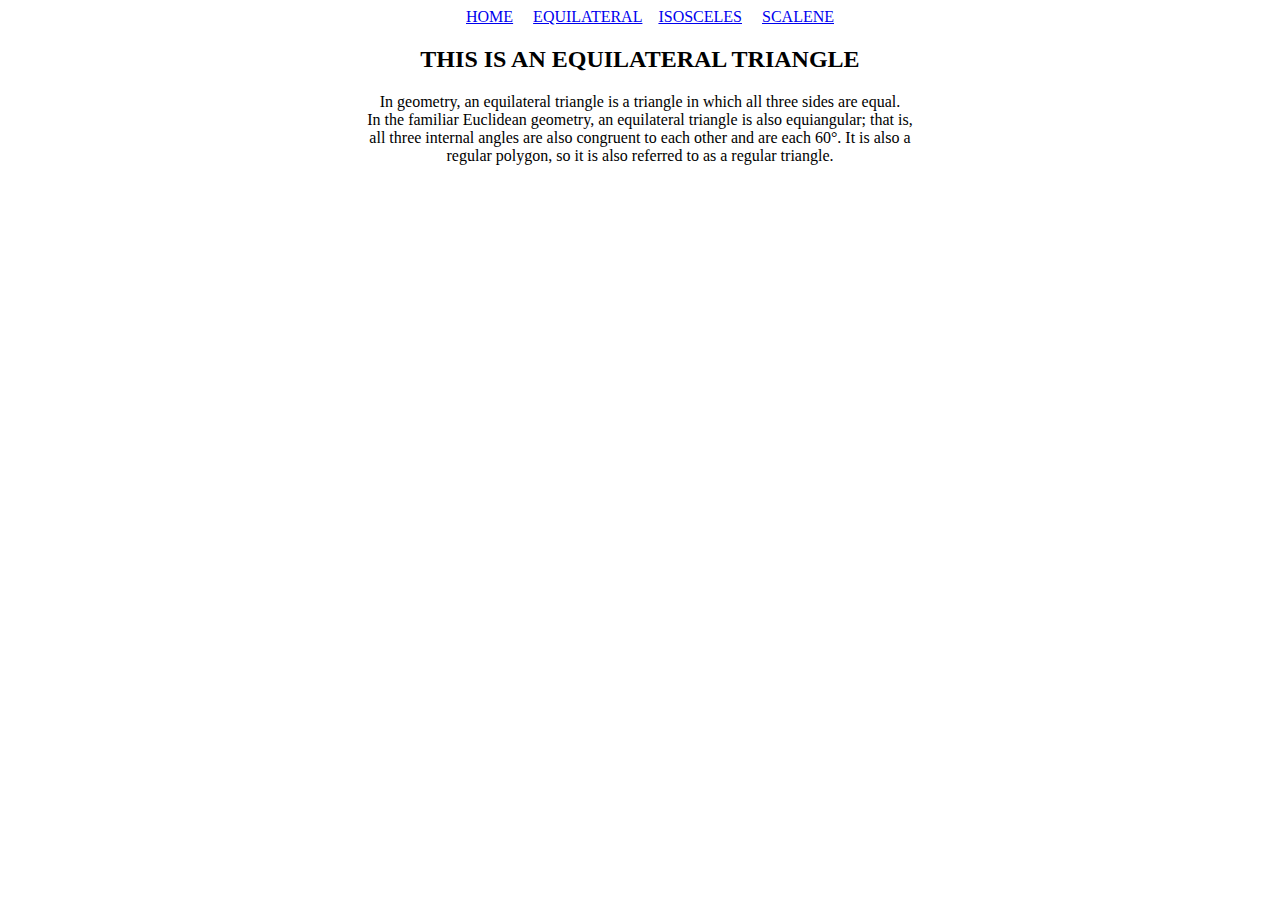
==== equilateral.html @ 0c82f4f0 "add equi.css" ====
<!DOCTYPE html>
<html>
  <head>
    <link rel="stylesheet" href="css/equi.css" type="text/css">
    <title></title>
  </head>
  <body>
    <div class="links">
      <a href="index.html">HOME</a>  &nbsp; &nbsp;   <a href="equilateral.html"> EQUILATERAL</a>&nbsp; &nbsp;
      <a href="isosceles.html"> ISOSCELES</a> &nbsp;   &nbsp; <a href="scalene.html"> SCALENE</a>
    </div>
    <div class="disc">
      <h2>THIS IS AN EQUILATERAL TRIANGLE</h2>
      <p>In geometry, an equilateral triangle is a triangle in which all three sides are equal.<br>
        In the familiar Euclidean geometry, an equilateral triangle is also equiangular; that is,<br>
        all three internal angles are also congruent to each other and are each 60°. It is also a <br>
        regular polygon, so it is also referred to as a regular triangle.</p>
    </div>

  </body>
</html>
---- css/equi.css ----
.disc {
  text-align: center;
}
.links {
  text-align: center;
  border: 2px;
  margin-left: 20px

}
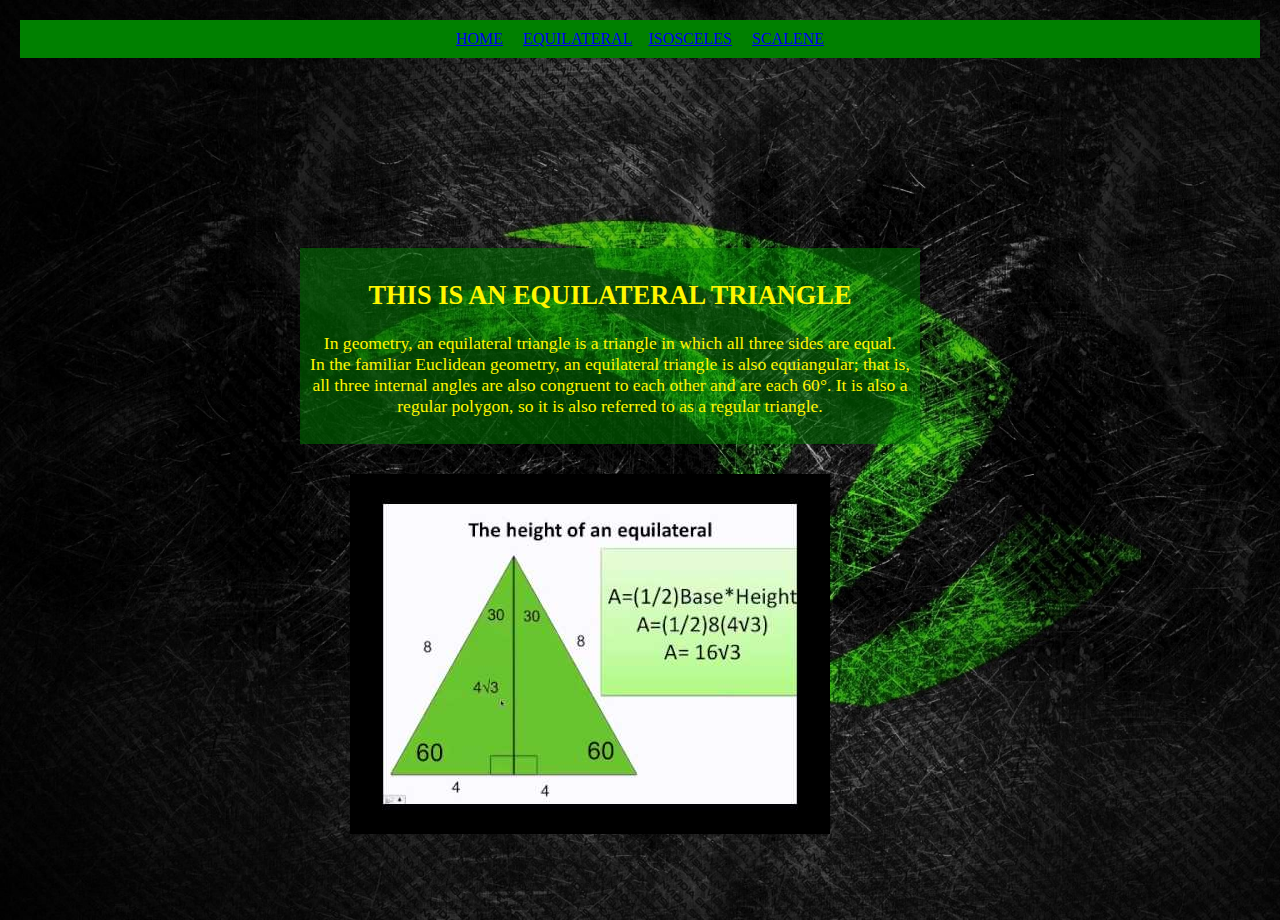
==== commit 4fbbee96: "add isos styls" ====
--- a/equilateral.html
+++ b/equilateral.html
@@ -5,10 +5,11 @@
     <title></title>
   </head>
   <body>
-    <div class="links">
+    <div class="links2">
       <a href="index.html">HOME</a>  &nbsp; &nbsp;   <a href="equilateral.html"> EQUILATERAL</a>&nbsp; &nbsp;
       <a href="isosceles.html"> ISOSCELES</a> &nbsp;   &nbsp; <a href="scalene.html"> SCALENE</a>
     </div>
+
     <div class="disc">
       <h2>THIS IS AN EQUILATERAL TRIANGLE</h2>
       <p>In geometry, an equilateral triangle is a triangle in which all three sides are equal.<br>
@@ -16,6 +17,10 @@
         all three internal angles are also congruent to each other and are each 60°. It is also a <br>
         regular polygon, so it is also referred to as a regular triangle.</p>
     </div>
-
+    <div class="triImg">
+      <div class="slab">
+        <img src="css/tri2.jpg" alt="">
+      </div>
+    </div>
   </body>
 </html>
--- a/css/equi.css
+++ b/css/equi.css
@@ -1,9 +1,46 @@
 .disc {
+  color: #FFF600;
   text-align: center;
+  position: relative;
+  left: 300px;
+  top: 170px;
+  border: 2px;
+  background:rgba(0,128,0,0.5);
+  padding: 10px;
+  width: 600px;
+  font-size: 110%;
+
 }
-.links {
+.links2 {
   text-align: center;
   border: 2px;
-  margin-left: 20px
+  margin: 20px;
+  padding: 10px;
+  background-color: #008000;
+
+
 
 }
+body {
+  background-image: url("back7.jpg");
+  background-size:cover;
+  background-repeat: no-repeat;
+  height: 900px;
+  padding: 0;
+  margin: 0px;
+
+}
+.slabs {
+  border-color: #008000;
+  background:rgba(0,128,0,0.3);
+  height: 600px;
+  width: 400px;
+  position: relative;
+  left: 150px;
+  top: 100px;
+}
+.triImg {
+  position: relative;
+  top: 200px;
+  left: 350px;
+}
